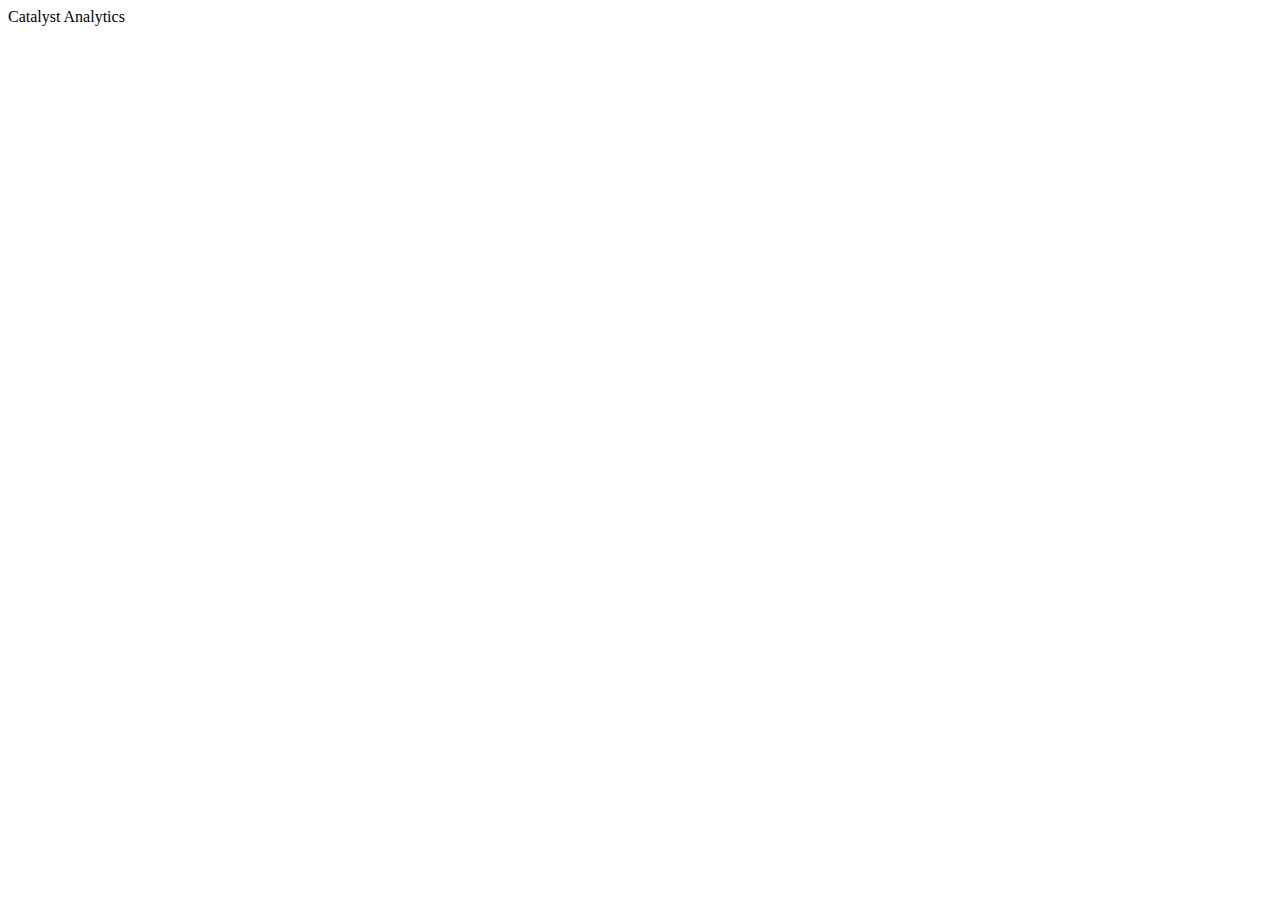
==== ReadRaven/ReadRaven.Web/index.html @ cfc59b5e "ici" ====
﻿<!DOCTYPE html>
<html data-ng-app="app">
<head>
    <style>
        /* This helps the ng-show/ng-hide animations start at the right place. */
        /* Since Angular has this but needs to load, this gives us the class early. */
        .ng-hide {
            display: none!important;
        }
    </style>
    <title data-ng-bind="title">Catalytics</title>
    <meta charset="utf-8" />
    <meta http-equiv="X-UA-Compatible" content="IE=edge, chrome=1" />
    <meta name="viewport" content="width=device-width, initial-scale=1, maximum-scale=1, minimum-scale=1, user-scalable=no" />

    <script>
        // Must be first. IE10 mobile viewport fix
        if ("-ms-user-select" in document.documentElement.style && navigator.userAgent.match(/IEMobile\/10\.0/)) {
            var msViewportStyle = document.createElement("style");
            var mq = "@-ms-viewport{width:auto!important}";
            msViewportStyle.appendChild(document.createTextNode(mq));
            document.getElementsByTagName("head")[0].appendChild(msViewportStyle);
        }
    </script>

    <link href="content/ie10mobile.css" rel="stylesheet" />
    <link href="content/bootstrap.min.css" rel="stylesheet" />
    <link href="content/font-awesome.min.css" rel="stylesheet" />
    <link href="content/toastr.css" rel="stylesheet" />
    <link href="content/customtheme.css" rel="stylesheet">
    <link href="content/styles.css" rel="stylesheet" />
</head>
<body>
    <div>
        <div data-ng-include="'/app/layout/shell.html'"></div>
        <div id="splash-page" data-ng-show="false">
            <div class="page-splash">
                <div class="page-splash-message">
                    Catalyst Analytics
                </div>
                <div class="progress progress-striped active page-progress-bar">
                    <div class="bar"></div>
                </div>
            </div>
        </div>
    </div>

    <span data-cc-scroll-to-top></span>

    <!-- Vendor Scripts -->
    <script src="scripts/jquery-2.1.1.js"></script>
    <script src="scripts/angular.js"></script>
    <script src="scripts/angular-animate.js"></script>
    <script src="scripts/angular-route.js"></script>
    <script src="scripts/angular-sanitize.js"></script>
    <script src="scripts/bootstrap.js"></script>
    <script src="scripts/toastr.js"></script>
    <script src="scripts/moment.js"></script>
    <script src="scripts/ui-bootstrap-tpls-0.10.0.js"></script>
    <script src="scripts/spin.js"></script>

    <!-- Bootstrapping -->
    <script src="app/app.js"></script>
    <script src="app/config.js"></script>
    <script src="app/config.exceptionHandler.js"></script>
    <script src="app/config.route.js"></script>

    <!-- common Modules -->
    <script src="app/common/common.js"></script>
    <script src="app/common/logger.js"></script>
    <script src="app/common/spinner.js"></script>

    <!-- common.bootstrap Modules -->
    <script src="app/common/bootstrap/bootstrap.dialog.js"></script>

    <!-- app -->
    <script src="app/admin/admin.js"></script>
    <script src="app/dashboard/dashboard.js"></script>
    <script src="app/layout/shell.js"></script>
    <script src="app/layout/sidebar.js"></script>

    <!-- app Services -->
    <script src="app/services/datacontext.js"></script>
    <script src="app/services/directives.js"></script>
</body>
</html>
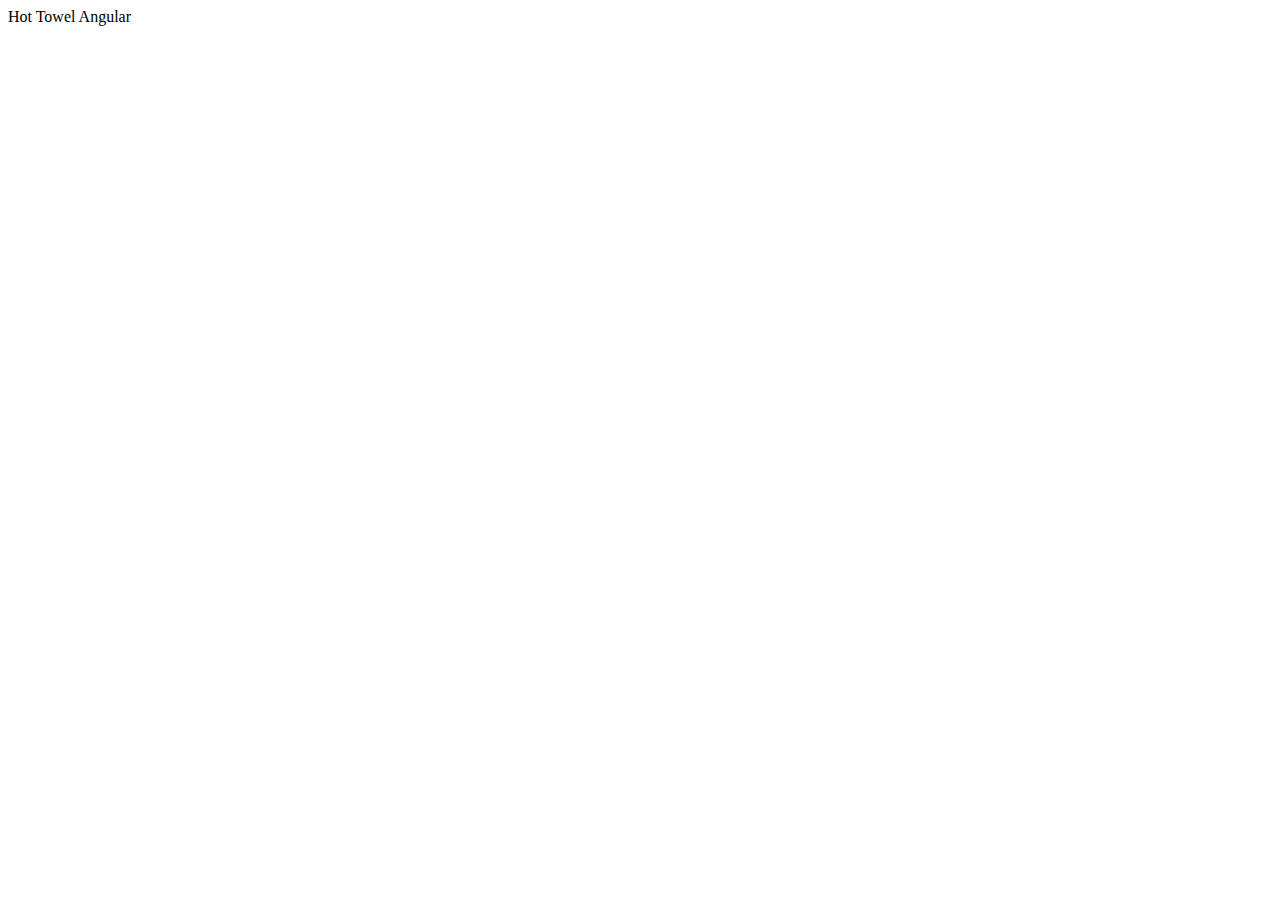
==== commit afc3fedd: "Reset Hot Towel Angular" ====
--- a/ReadRaven/ReadRaven.Web/index.html
+++ b/ReadRaven/ReadRaven.Web/index.html
@@ -8,7 +8,7 @@
             display: none!important;
         }
     </style>
-    <title data-ng-bind="title">Catalytics</title>
+    <title data-ng-bind="title">Hot Towel Angular</title>
     <meta charset="utf-8" />
     <meta http-equiv="X-UA-Compatible" content="IE=edge, chrome=1" />
     <meta name="viewport" content="width=device-width, initial-scale=1, maximum-scale=1, minimum-scale=1, user-scalable=no" />
@@ -36,7 +36,7 @@
         <div id="splash-page" data-ng-show="false">
             <div class="page-splash">
                 <div class="page-splash-message">
-                    Catalyst Analytics
+                    Hot Towel Angular
                 </div>
                 <div class="progress progress-striped active page-progress-bar">
                     <div class="bar"></div>
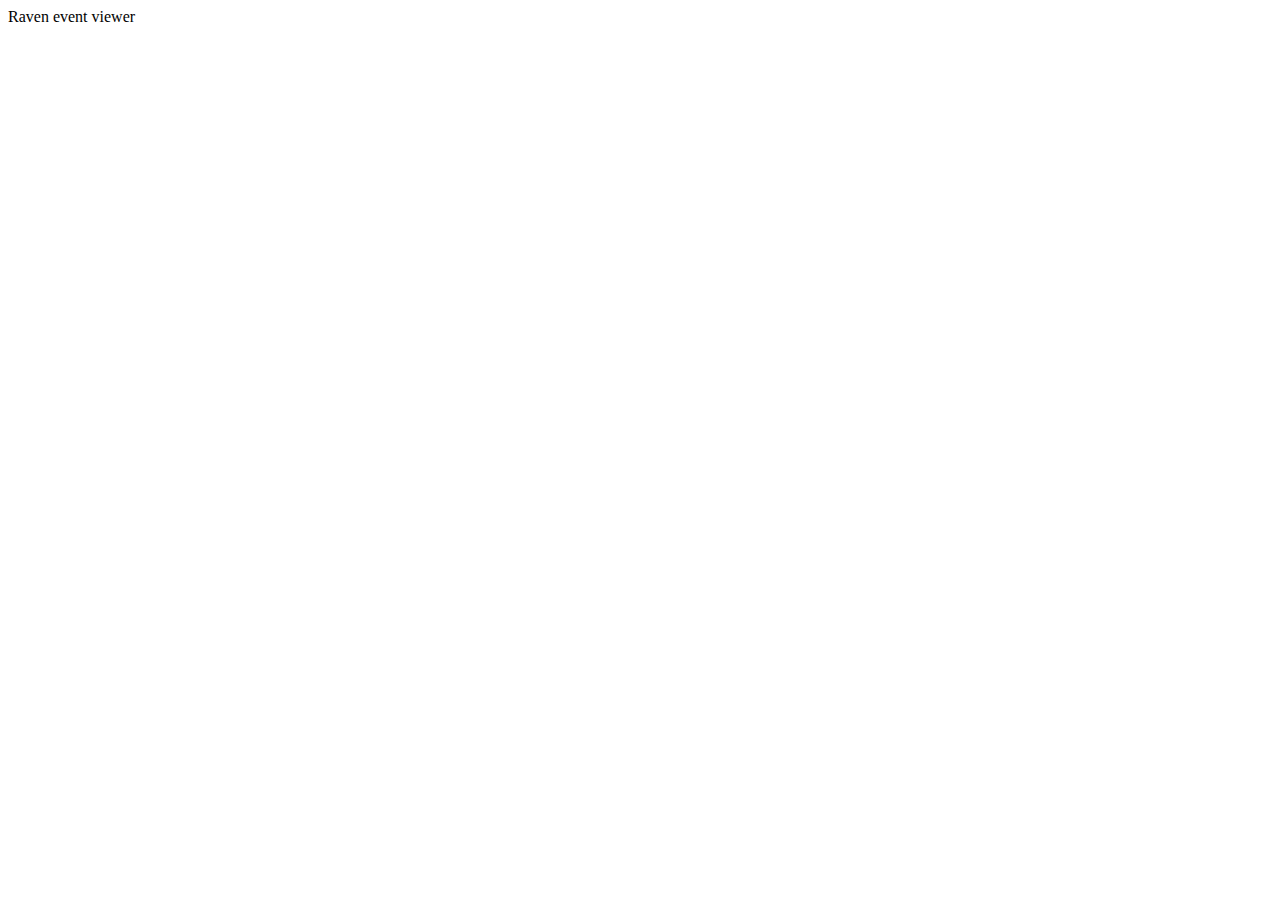
==== commit cfee097a: "Add event view and controller" ====
--- a/ReadRaven/ReadRaven.Web/index.html
+++ b/ReadRaven/ReadRaven.Web/index.html
@@ -8,7 +8,7 @@
             display: none!important;
         }
     </style>
-    <title data-ng-bind="title">Hot Towel Angular</title>
+    <title data-ng-bind="title">Raven event viewer</title>
     <meta charset="utf-8" />
     <meta http-equiv="X-UA-Compatible" content="IE=edge, chrome=1" />
     <meta name="viewport" content="width=device-width, initial-scale=1, maximum-scale=1, minimum-scale=1, user-scalable=no" />
@@ -22,13 +22,14 @@
             document.getElementsByTagName("head")[0].appendChild(msViewportStyle);
         }
     </script>
-
+    <!--<img src="Content/images/Raven.png" />-->
     <link href="content/ie10mobile.css" rel="stylesheet" />
     <link href="content/bootstrap.min.css" rel="stylesheet" />
     <link href="content/font-awesome.min.css" rel="stylesheet" />
     <link href="content/toastr.css" rel="stylesheet" />
     <link href="content/customtheme.css" rel="stylesheet">
     <link href="content/styles.css" rel="stylesheet" />
+    <link href="content/breeze.directives.css" rel="stylesheet" />
 </head>
 <body>
     <div>
@@ -36,7 +37,7 @@
         <div id="splash-page" data-ng-show="false">
             <div class="page-splash">
                 <div class="page-splash-message">
-                    Hot Towel Angular
+                    Raven event viewer
                 </div>
                 <div class="progress progress-striped active page-progress-bar">
                     <div class="bar"></div>
@@ -49,7 +50,9 @@
 
     <!-- Vendor Scripts -->
     <script src="scripts/jquery-2.1.1.js"></script>
+    <!--<script src="scripts/lodash.min.js"></script>-->
     <script src="scripts/angular.js"></script>
+    <!--<script src="scripts/restangular.min.js"></script>-->
     <script src="scripts/angular-animate.js"></script>
     <script src="scripts/angular-route.js"></script>
     <script src="scripts/angular-sanitize.js"></script>
@@ -58,7 +61,13 @@
     <script src="scripts/moment.js"></script>
     <script src="scripts/ui-bootstrap-tpls-0.10.0.js"></script>
     <script src="scripts/spin.js"></script>
-
+    
+    <script src="scripts/breeze.debug.js"></script>
+    <script src="scripts/breeze.angular.js"></script>
+    <script src="scripts/breeze.directives.js"></script>
+    <script src="scripts/breeze.saveErrorExtensions.js"></script>
+    <script src="scripts/breeze.to$q.shim.js"></script> <!-- Needed only if you are using to$q -->
+    
     <!-- Bootstrapping -->
     <script src="app/app.js"></script>
     <script src="app/config.js"></script>
@@ -70,17 +79,21 @@
     <script src="app/common/logger.js"></script>
     <script src="app/common/spinner.js"></script>
 
+
     <!-- common.bootstrap Modules -->
     <script src="app/common/bootstrap/bootstrap.dialog.js"></script>
 
     <!-- app -->
     <script src="app/admin/admin.js"></script>
     <script src="app/dashboard/dashboard.js"></script>
+    <script src="app/event/events.js"></script>
     <script src="app/layout/shell.js"></script>
     <script src="app/layout/sidebar.js"></script>
 
     <!-- app Services -->
     <script src="app/services/datacontext.js"></script>
     <script src="app/services/directives.js"></script>
+    <script src="app/services/entityManagerFactory.js"></script>
+    
 </body>
 </html>
